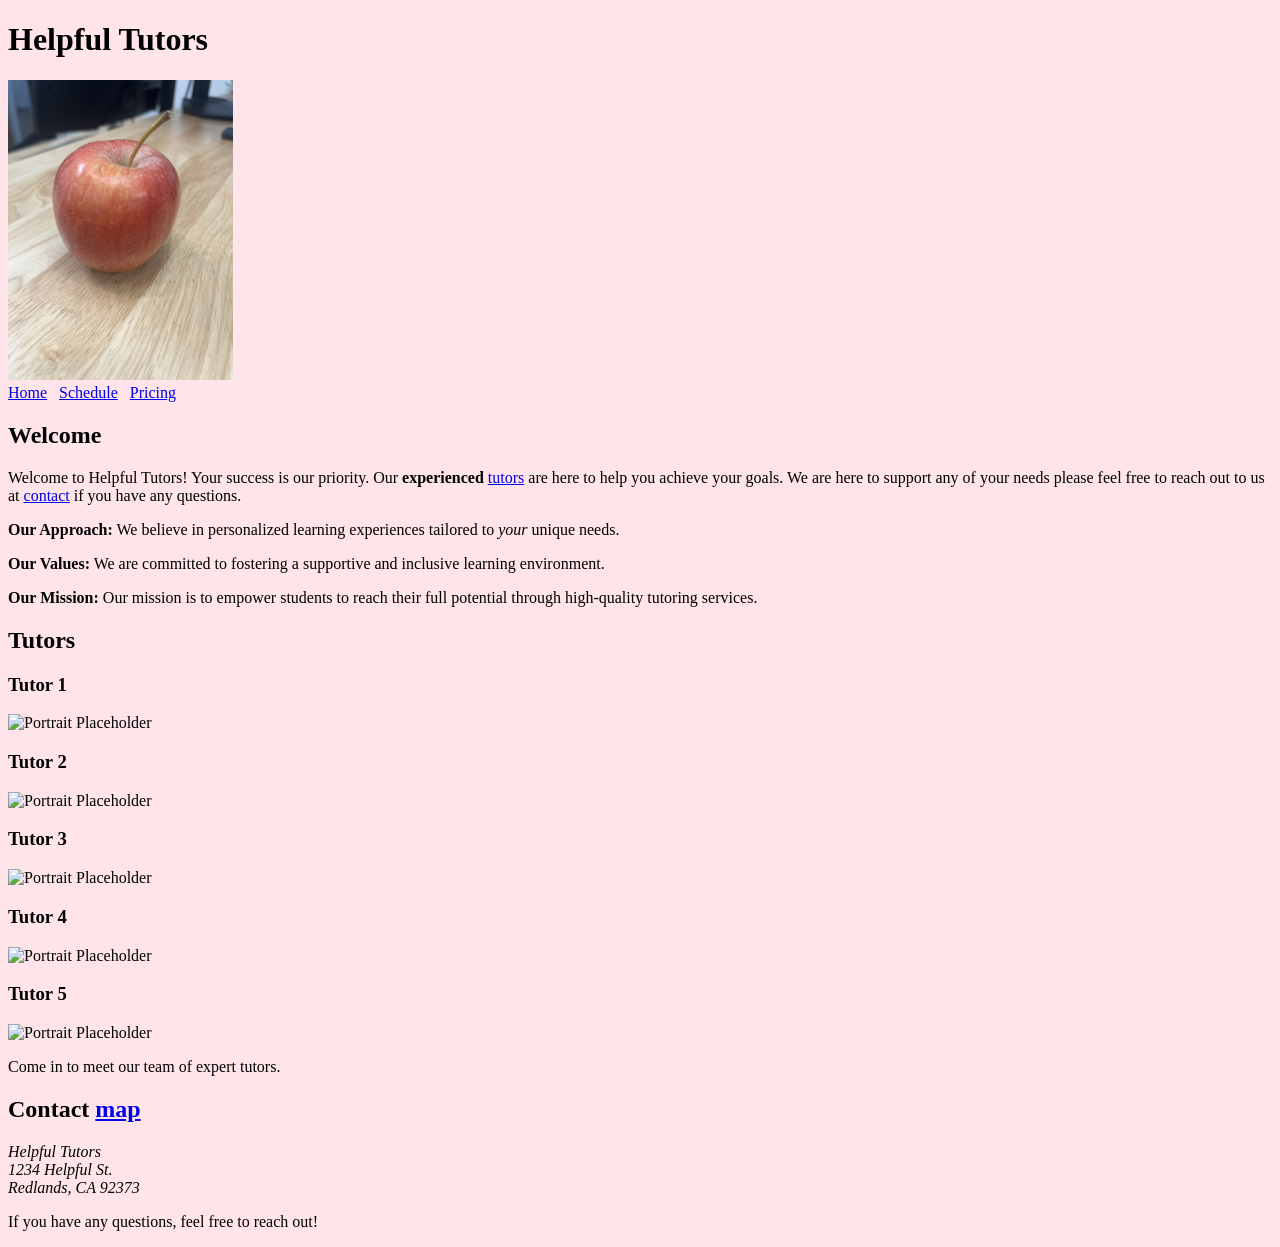
==== index.html @ 42c39d55 "First commit on html project" ====
<!DOCTYPE html>
<html lang="en">
    <head>
        <meta charset="UTF-8">
        <meta name="viewport" content="width=device-width, initial-scale=1.0">
        <link rel="icon" href="images/letterh.png">
        <title>Helpful Tutors</title>
        <!--Was bored with color so looked up how to change backgrounds-->
        <style>
            body {
                background-color: #FFE4E9;}
        </style>
    </head>
    <body>
        <header>
            <h1><b>Helpful Tutors</b></h1>
            <img src="images/apple.jpg" alt="Apple"
                height="300">

            <!--navigation-->
            <nav>
                <a href="index.html">Home</a> &nbsp;
                <a href="schedule.html">Schedule</a> &nbsp;
                <a href="pricing.html">Pricing</a>
            </nav>
        </header>

        <main>
            <!-- Welcome -->
            <section id="welcome">
                <h2>Welcome</h2>
                <p>
                    Welcome to Helpful Tutors!
                    Your success is our priority.
                    Our <b>experienced</b> <a href="#tutors">tutors</a> are here to help you achieve your goals.
                    We are here to support any of your needs please feel free to reach out to us at <a href="#contact">contact</a> if you have any questions.
                </p>
                <p>
                    <strong>Our Approach:</strong>
                    We believe in personalized learning experiences tailored to <em>your</em> unique needs.
                </p>
                <p>
                    <strong>Our Values:</strong>
                    We are committed to fostering a supportive and inclusive learning environment.
                </p>
                <p>
                    <strong>Our Mission:</strong>
                    Our mission is to empower students to reach their full potential through high-quality tutoring services.
                </p>
            </section>

            <!-- Tutors -->
            <section id="tutors">
                <h2>Tutors</h2>
                <h3>Tutor 1</h3>

                <img src="https://upload.wikimedia.org/wikipedia/commons/c/cd/Portrait_Placeholder_Square.png?utm_source=commons.wikimedia.org&utm_campaign=index&utm_content=original"
                alt="Portrait Placeholder"
                height="150">

                <h3>Tutor 2</h3>
                <img src="https://upload.wikimedia.org/wikipedia/commons/c/cd/Portrait_Placeholder_Square.png?utm_source=commons.wikimedia.org&utm_campaign=index&utm_content=original"
                alt="Portrait Placeholder"
                height="150">

                <h3>Tutor 3</h3>
                <img src="https://upload.wikimedia.org/wikipedia/commons/c/cd/Portrait_Placeholder_Square.png?utm_source=commons.wikimedia.org&utm_campaign=index&utm_content=original"
                alt="Portrait Placeholder"
                height="150">

                <h3>Tutor 4</h3>
                <img src="https://upload.wikimedia.org/wikipedia/commons/c/cd/Portrait_Placeholder_Square.png?utm_source=commons.wikimedia.org&utm_campaign=index&utm_content=original"
                alt="Portrait Placeholder"
                height="150">

                <h3>Tutor 5</h3>
                <img src="https://upload.wikimedia.org/wikipedia/commons/c/cd/Portrait_Placeholder_Square.png?utm_source=commons.wikimedia.org&utm_campaign=index&utm_content=original"
                alt="Portrait Placeholder"
                height="150">

                <p>Come in to meet our team of expert tutors.
                </p>
            </section>
        </main>

        <!--Contact-->
        <footer id="contact">
            <h2>Contact <a href="https://maps.app.goo.gl/tL1vsUKVKFtfEGWz9" target="_blank">map</a></h2>
            <address>
                Helpful Tutors<br>
                1234 Helpful St.<br>
                Redlands, CA 92373
            </address>
            <p>
                If you have any questions, feel free to reach out!
            </p>
        </footer>
    </body>
</html>
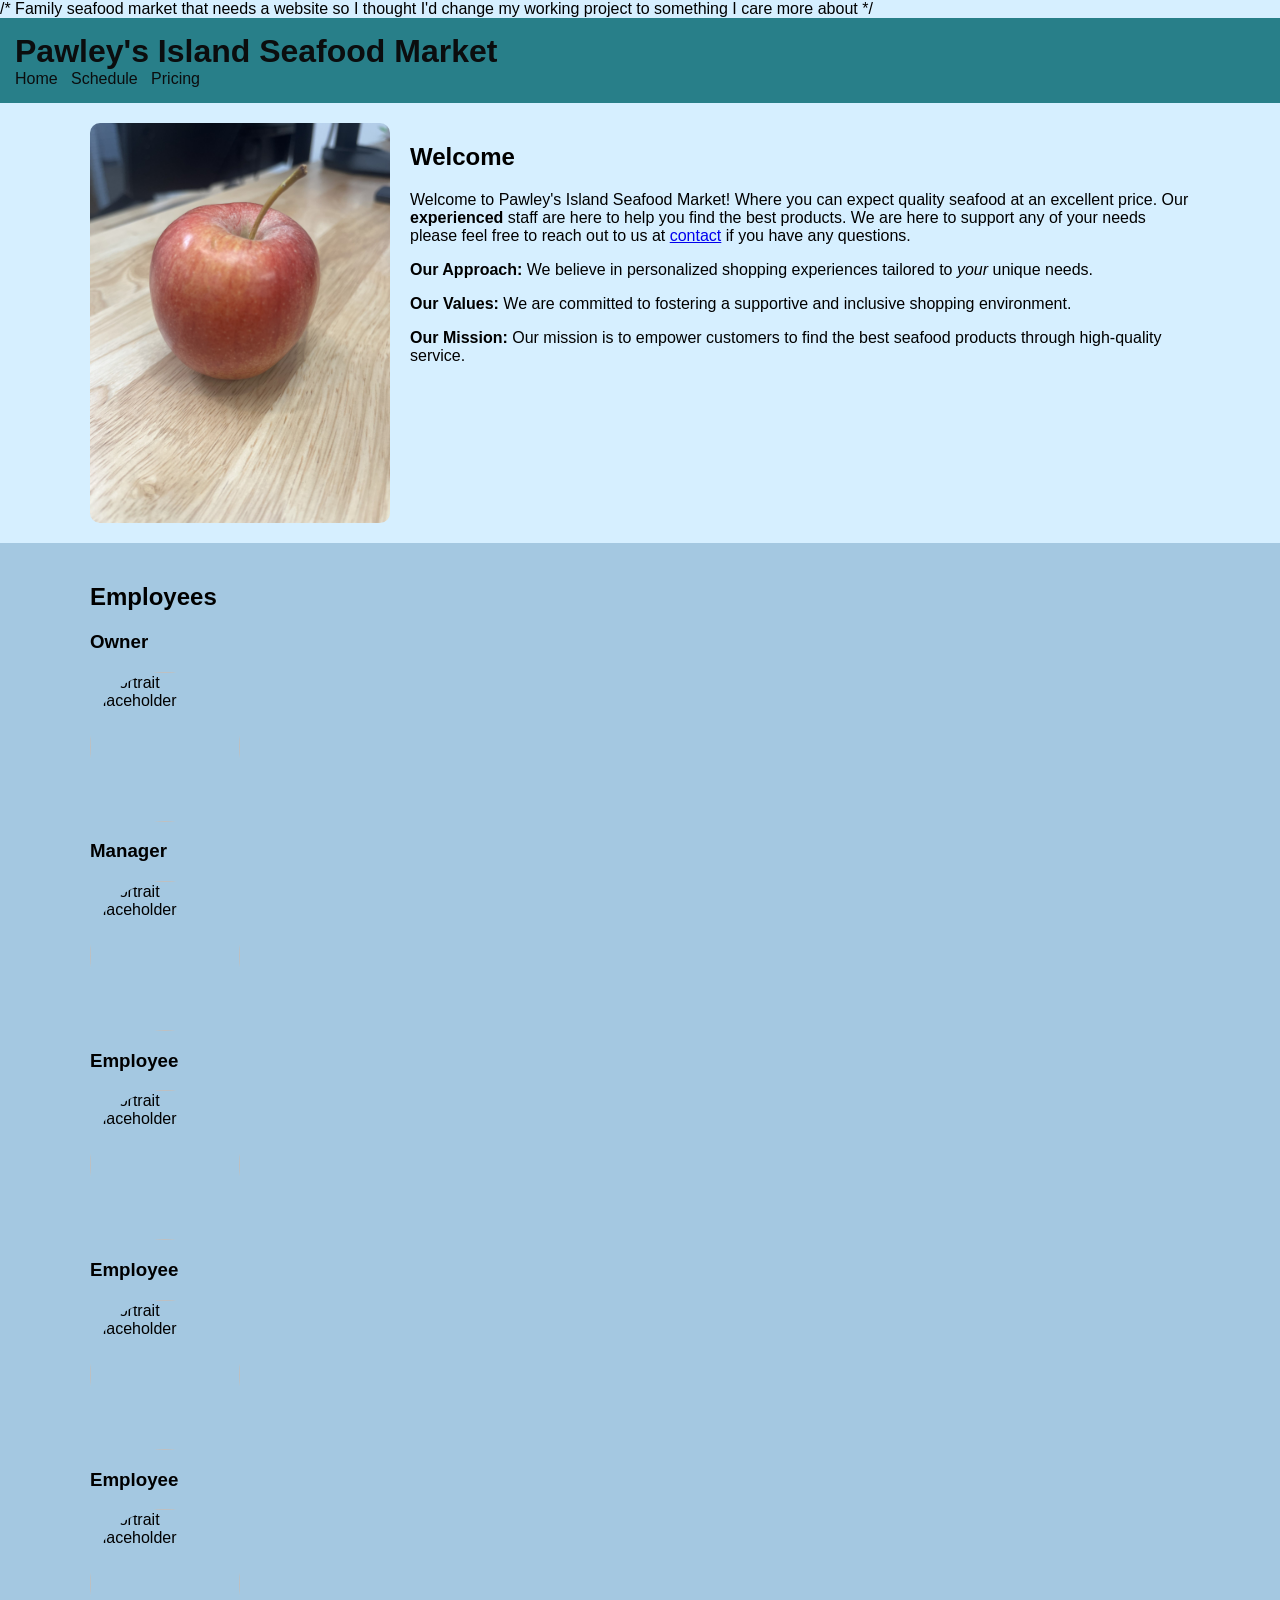
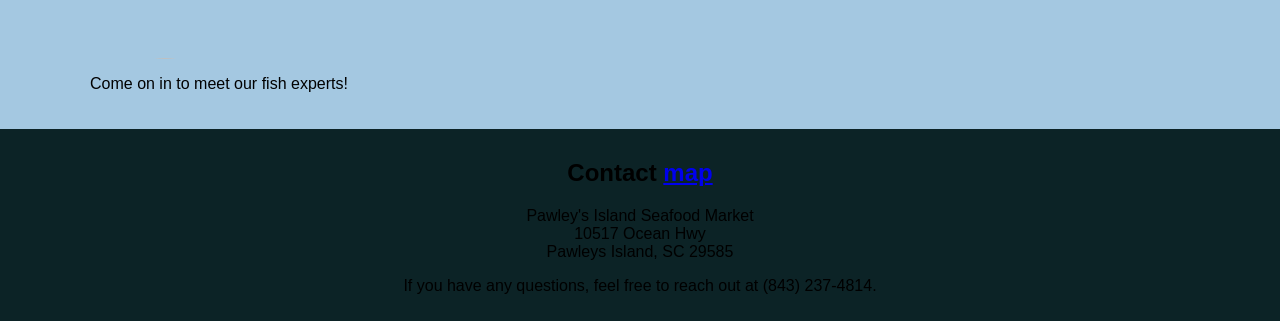
==== commit da7cfdbb: "add stylesheet" ====
--- a/index.html
+++ b/index.html
@@ -1,99 +1,109 @@
+/* Family seafood market that needs a website so I thought I'd change my working project to something I care more about */
 <!DOCTYPE html>
 <html lang="en">
+<html>
     <head>
+        <link rel="icon" href="images/letterh.png">
+        <link rel="stylesheet" href="styles.css">
         <meta charset="UTF-8">
-        <meta name="viewport" content="width=device-width, initial-scale=1.0">
-        <link rel="icon" href="images/letterh.png">
-        <title>Helpful Tutors</title>
+        <title> Pawley's Island Seafood Market </title>
         <!--Was bored with color so looked up how to change backgrounds-->
-        <style>
-            body {
-                background-color: #FFE4E9;}
-        </style>
+        
     </head>
-    <body>
-        <header>
-            <h1><b>Helpful Tutors</b></h1>
-            <img src="images/apple.jpg" alt="Apple"
-                height="300">
+    <body>  
+        <header>  
+            <h1><b>Pawley's Island Seafood Market</b></h1>
+            
 
-            <!--navigation-->
+        <!--navigation-->
             <nav>
-                <a href="index.html">Home</a> &nbsp;
+             <a href="index.html">Home</a> &nbsp;
                 <a href="schedule.html">Schedule</a> &nbsp;
                 <a href="pricing.html">Pricing</a>
             </nav>
+
         </header>
 
         <main>
             <!-- Welcome -->
             <section id="welcome">
-                <h2>Welcome</h2>
+                <div class="section-content">
+                    <img src="images/apple.jpg" alt="Apple">
+                    <h2>Welcome</h2>
+                    <p>
+                        Welcome to Pawley's Island Seafood Market!
+                        Where you can expect quality seafood at an excellent price.
+                        Our <b>experienced</b> staff are here to help you find the best products.
+                        We are here to support any of your needs please feel free to reach out to us at <a href="#contact">contact</a> if you have any questions.
+
+                    </p>
+                    <p>
+                        <strong>Our Approach:</strong>
+                        We believe in personalized shopping experiences tailored to <em>your</em> unique needs.
+                    </p>
+                    <p>
+                        <strong>Our Values:</strong>
+                        We are committed to fostering a supportive and inclusive shopping environment.
+                    </p>
+                    <p>
+                        <strong>Our Mission:</strong>
+                        Our mission is to empower customers to find the best seafood products through high-quality service.
+                    </p>
+                </div>
+            </section>
+            <!-- Employees -->
+            <section id="employees">
+                <div class="section-content">
+                    <h2>Employees</h2>
+                    <article>
+                        <h3>Owner</h3>
+                        <img src="https://upload.wikimedia.org/wikipedia/commons/c/cd/Portrait_Placeholder_Square.png?utm_source=commons.wikimedia.org&utm_campaign=index&utm_content=original" 
+                            alt="Portrait Placeholder">
+                    </article>
+
+                    <article>
+                        <h3>Manager</h3>
+                        <img src="https://upload.wikimedia.org/wikipedia/commons/c/cd/Portrait_Placeholder_Square.png?utm_source=commons.wikimedia.org&utm_campaign=index&utm_content=original" 
+                            alt="Portrait Placeholder">
+                    </article>
+
+                    <article>
+                        <h3>Employee</h3>
+                        <img src="https://upload.wikimedia.org/wikipedia/commons/c/cd/Portrait_Placeholder_Square.png?utm_source=commons.wikimedia.org&utm_campaign=index&utm_content=original" 
+                            alt="Portrait Placeholder">
+                    </article>
+
+                    <article>
+                        <h3>Employee</h3>
+                        <img src="https://upload.wikimedia.org/wikipedia/commons/c/cd/Portrait_Placeholder_Square.png?utm_source=commons.wikimedia.org&utm_campaign=index&utm_content=original" 
+                            alt="Portrait Placeholder">
+                    </article>
+
+                    <article>
+                        <h3>Employee</h3>
+                        <img src="https://upload.wikimedia.org/wikipedia/commons/c/cd/Portrait_Placeholder_Square.png?utm_source=commons.wikimedia.org&utm_campaign=index&utm_content=original"
+                            alt="Portrait Placeholder">
+                    </article>
+
+                    <p>Come on in to meet our fish experts!</p>
+                </div>
+            </section>
+
+        </main>
+
+        <footer>
+            <!--Contact-->
+            <section id="contact">
+                <h2>Contact <a href="https://maps.app.goo.gl/zStPwxwwX5F2E2gU7" target="_blank">map</a></h2>
+                <address>
+                    Pawley's Island Seafood Market <br>
+                    10517 Ocean Hwy <br>
+                    Pawleys Island, SC 29585
+                </address>
                 <p>
-                    Welcome to Helpful Tutors!
-                    Your success is our priority.
-                    Our <b>experienced</b> <a href="#tutors">tutors</a> are here to help you achieve your goals.
-                    We are here to support any of your needs please feel free to reach out to us at <a href="#contact">contact</a> if you have any questions.
-                </p>
-                <p>
-                    <strong>Our Approach:</strong>
-                    We believe in personalized learning experiences tailored to <em>your</em> unique needs.
-                </p>
-                <p>
-                    <strong>Our Values:</strong>
-                    We are committed to fostering a supportive and inclusive learning environment.
-                </p>
-                <p>
-                    <strong>Our Mission:</strong>
-                    Our mission is to empower students to reach their full potential through high-quality tutoring services.
+                    If you have any questions, feel free to reach out at (843) 237-4814.
                 </p>
             </section>
-
-            <!-- Tutors -->
-            <section id="tutors">
-                <h2>Tutors</h2>
-                <h3>Tutor 1</h3>
-
-                <img src="https://upload.wikimedia.org/wikipedia/commons/c/cd/Portrait_Placeholder_Square.png?utm_source=commons.wikimedia.org&utm_campaign=index&utm_content=original"
-                alt="Portrait Placeholder"
-                height="150">
-
-                <h3>Tutor 2</h3>
-                <img src="https://upload.wikimedia.org/wikipedia/commons/c/cd/Portrait_Placeholder_Square.png?utm_source=commons.wikimedia.org&utm_campaign=index&utm_content=original"
-                alt="Portrait Placeholder"
-                height="150">
-
-                <h3>Tutor 3</h3>
-                <img src="https://upload.wikimedia.org/wikipedia/commons/c/cd/Portrait_Placeholder_Square.png?utm_source=commons.wikimedia.org&utm_campaign=index&utm_content=original"
-                alt="Portrait Placeholder"
-                height="150">
-
-                <h3>Tutor 4</h3>
-                <img src="https://upload.wikimedia.org/wikipedia/commons/c/cd/Portrait_Placeholder_Square.png?utm_source=commons.wikimedia.org&utm_campaign=index&utm_content=original"
-                alt="Portrait Placeholder"
-                height="150">
-
-                <h3>Tutor 5</h3>
-                <img src="https://upload.wikimedia.org/wikipedia/commons/c/cd/Portrait_Placeholder_Square.png?utm_source=commons.wikimedia.org&utm_campaign=index&utm_content=original"
-                alt="Portrait Placeholder"
-                height="150">
-
-                <p>Come in to meet our team of expert tutors.
-                </p>
-            </section>
-        </main>
-
-        <!--Contact-->
-        <footer id="contact">
-            <h2>Contact <a href="https://maps.app.goo.gl/tL1vsUKVKFtfEGWz9" target="_blank">map</a></h2>
-            <address>
-                Helpful Tutors<br>
-                1234 Helpful St.<br>
-                Redlands, CA 92373
-            </address>
-            <p>
-                If you have any questions, feel free to reach out!
-            </p>
         </footer>
     </body>
 </html>
--- a/styles.css
+++ b/styles.css
@@ -0,0 +1,82 @@
+/* General Styles */
+
+:root {
+    --text-color: #0b0d0e;
+    --background-color: #D6EFFF;
+    --darker-background-color: #A4C8E1;
+    --header-background-color: #287f89;
+    --footer-background-color: #0c2326;
+    --hover-color: aqua;
+}
+
+body {
+    margin: 0;
+    background-color: var(--background-color);
+    font-family: Arial, sans-serif;
+}
+
+/* Header */
+header {
+    background-color: var(--header-background-color);
+    padding: 15px;
+}
+
+header h1 { 
+    margin: 0;
+    color: var(--text-color);
+    text-decoration: none;
+    font-weight: 400; /* normal is 400 */
+}
+
+nav a{
+    color: var(--text-color);
+    text-decoration: none;
+}
+
+nav a:hover {
+    color: var(--hover-color);
+}
+
+/* Main Content */
+main section:nth-child(even) {
+    background-color: var(--darker-background-color);
+}
+
+.section-content {
+    max-width: 1100px;
+    margin: auto;
+    padding: 20px;
+}
+
+/*Welcome*/
+
+#welcome img {
+    float: left;
+    margin-bottom: 20px;
+    margin-right: 20px;
+    height: 400px;
+    width: 300px;
+    object-fit: cover;
+    border-radius: 10px;
+}
+
+/*employees(teachers)*/
+#employees {
+    clear: both;
+}
+
+#employees img {
+    height: 150px;
+    border-radius: 50%;
+}
+
+/*footer*/
+footer {
+    background-color: var(--footer-background-color);
+    padding: 10px;
+    text-align: center;
+}
+
+footer address {
+    font-style: normal;
+}
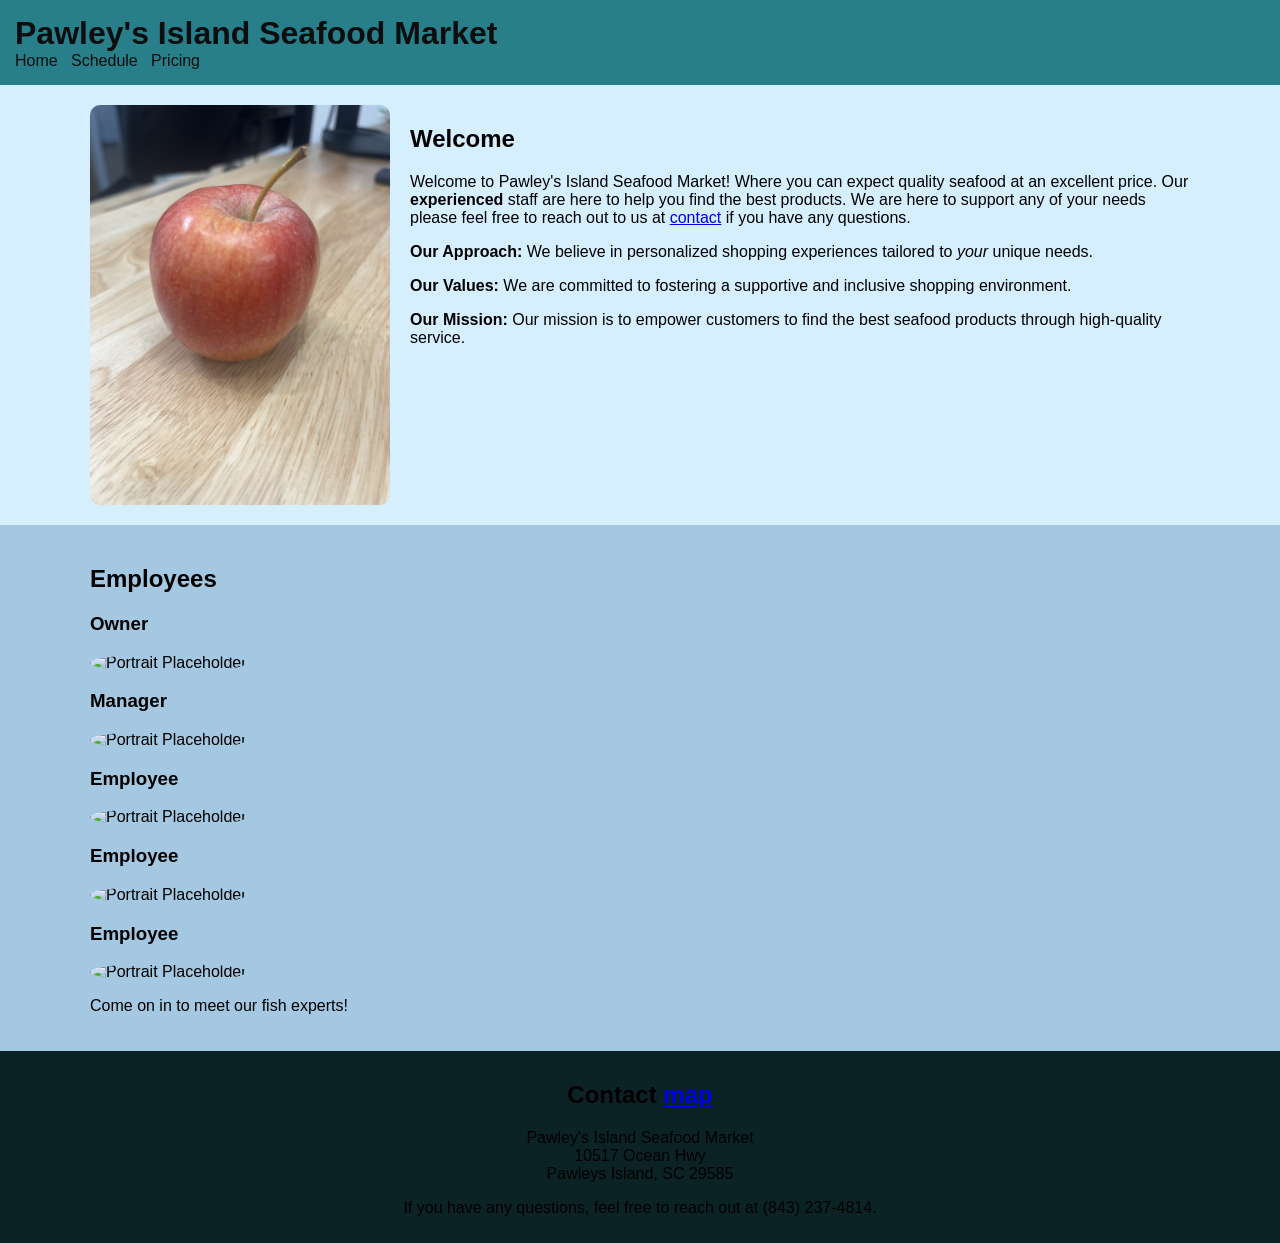
==== commit 9f783d70: "fix mistake" ====
--- a/index.html
+++ b/index.html
@@ -1,4 +1,4 @@
-/* Family seafood market that needs a website so I thought I'd change my working project to something I care more about */
+<!-- Family seafood market that needs a website so I thought I'd change my working project to something I care more about -->
 <!DOCTYPE html>
 <html lang="en">
 <html>
